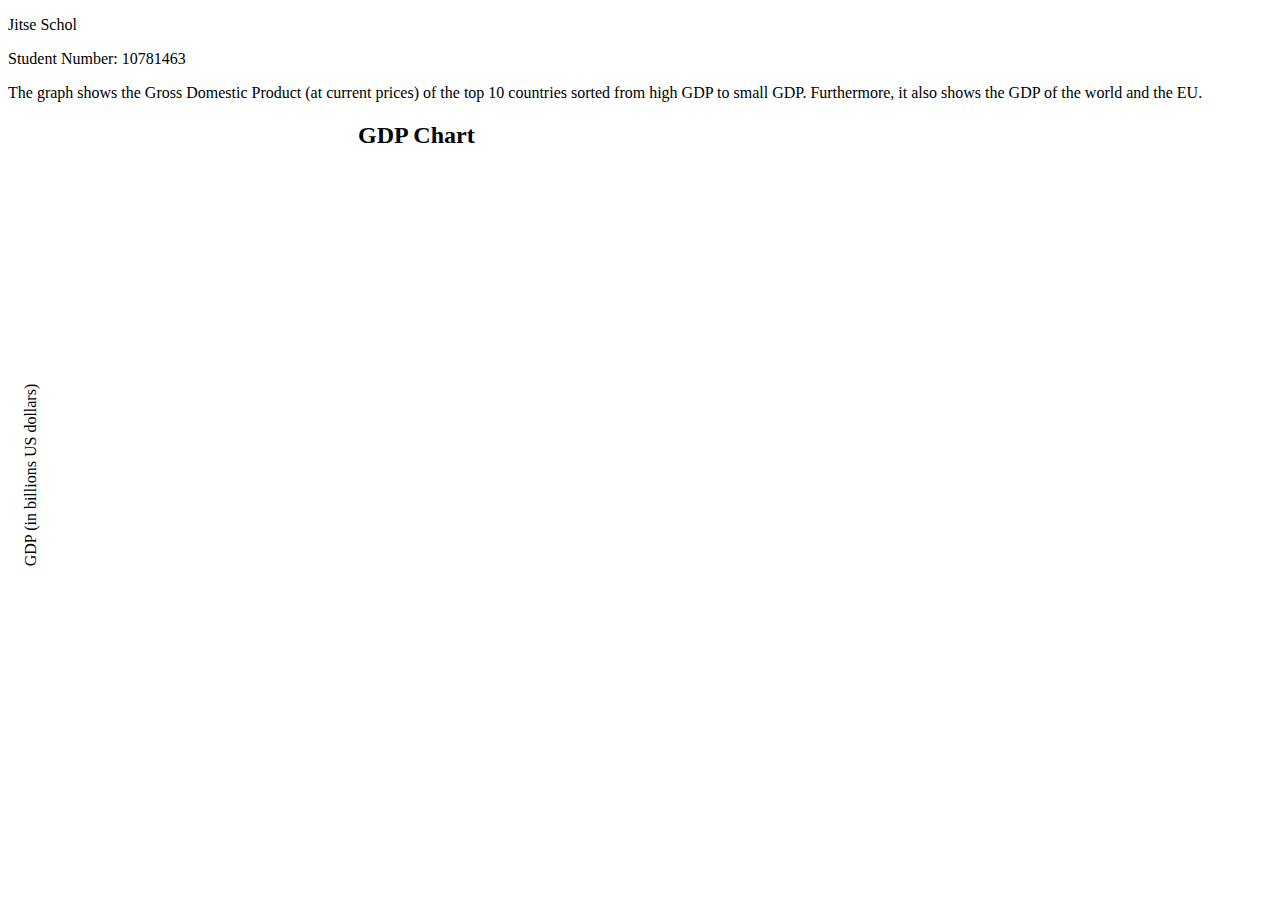
==== Homework/Week_3/index.html @ e4596e2a "Map" ====
<!DOCTYPE html>
<html>
  <head>
    <meta charset="utf-8">

      <script type="text/javascript" src="d3/d3.v3.js"></script>

      <!-- retrieved from http://bl.ocks.org/Caged/6476579 -->
      <script src="http://labratrevenge.com/d3-tip/javascripts/d3.tip.v0.6.3.js"></script>
      <style>
      .axis path, .axis line, .axis_x path, .axis_x line {
          fill: none;
          stroke: black;
          shape-rendering: crispEdges;
      }
      .axis text{
        font-family: sans-serif;
        font-size: 11px;
      }
      .axis_x text{
        display: none;
      }

      /* retrieved from http://bl.ocks.org/Caged/6476579 */
      rect{
        fill: orange;
      }
      rect:hover{
        fill: blue
      }

      .d3-tip {
        line-height: 1;
        font-weight: bold;
        padding: 12px;
        background: rgba(0, 0, 0, 0.8);
        color: #fff;
        border-radius: 2px;
      }

      /* Creates a small triangle extender for the tooltip */
      .d3-tip:after {
        box-sizing: border-box;
        display: inline;
        font-size: 10px;
        width: 100%;
        line-height: 1;
        color: rgba(0, 0, 0, 0.8);
        content: "\25BC";
        position: absolute;
        text-align: center;
      }

      /* Style northward tooltips differently */
      .d3-tip.n:after {
        margin: -1px 0 0 0;
        top: 100%;
        left: 0;
      }
      /* retrieved from https://css-tricks.com/snippets/css/text-rotation/ */
      .y_axis_text {

        /* Safari */
        -webkit-transform: rotate(-90deg);

        /* Firefox */
        -moz-transform: rotate(-90deg);

        /* IE */
        -ms-transform: rotate(-90deg);

        /* Opera */
        -o-transform: rotate(-90deg);

        /* Internet Explorer */
        filter: progid:DXImageTransform.Microsoft.BasicImage(rotation=3);

        /* set position */
        position: absolute;
        left:-60px;
        bottom: 400px;
      }
      </style>

  </head>
  <body>
    <p>Jitse Schol </p>
    <p>Student Number: 10781463</p>
    <p>The graph shows the Gross Domestic Product (at current prices) of the top 10 countries sorted from high GDP to small GDP. Furthermore, it also shows the GDP of the world and the EU.</p>
    <h2 style="margin-left: 350px; margin-bottom: -75px"> GDP Chart </h2>
    <p class="y_axis_text">GDP (in billions US dollars)</p>
    <script type="text/javascript">

          // append title
          d3.select("head").append("title").text("GDP Chart");

          // retrieved from http://learnjsdata.com/read_data.html
          d3.json("imf_gdp_json.json", function(dataset) {

            // create SVG element, retrieved from http://alignedleft.com/tutorials/d3/making-a-bar-chart
            var svg = d3.select("body")
              .append("svg")

              // set width svg
              .attr("width", 1000)

              // set height svg
              .attr("height", 600);

            // retrieved from http://bl.ocks.org/Caged/6476579
            var tip = d3.tip()

              // assign d3-tip class
              .attr('class', 'd3-tip')

              // set offset
              .offset([-10, 0])

              // write the information displayed with tip
              .html(function(d) {
                return "<strong>GDP:</strong> <span style='color:red'>" + d['GDP_current_prices'] + "</span>";
              })

            // call tip
            svg.call(tip);

            svg.selectAll("rect")

              // use dataset
              .data(dataset['data'])
              .enter()

              // append rectangle
              .append("rect")
              .attr("x", function(d, i) {

                  // bar width of 20 plus 1 for padding
                  return 80 + (i * 61);
              })
              .attr("y", function(d) {

                  // scale by dividing data by 200
                  return 500 - (d['GDP_current_prices'])/200;
                })

              // set width of bar to 60
              .attr("width", 60)


              .attr("height", function(d) {
                  return (d['GDP_current_prices'])/200})

              /* retrieved from http://bl.ocks.org/Caged/6476579,
               * show tip when mouse hovers over element
               */
              .on('mouseover', tip.show)
              // hide tip when mouse moves out
              .on('mouseout', tip.hide)

            svg.selectAll("text")
              .data(dataset['data'])
              .enter()

              // append text
              .append("text")
              .text(function(d) {

                  // write country name
                  return d['Country'];
              })

              // set x position of text
              .attr("x", function(d, i) {

                  // for short country names, f.e. UK
                  if ((d['Country'].length) < 3){

                    // position text
                    return (i * 61) + 98;
                  }

                  // for longer country names
                  else
                  {

                  // position text
                  return (i * 61) + 85;
                }
              })

              // height of country name text
              .attr("y", function(d) {
                  return 520;
                })

          // set domain and range for x and y
          var domain_min_x = 0;
          var domain_max_x = 12;
          var domain_min_y = 0;
          var domain_max_y = 80000
          var range_min_x = 80;
          var range_max_x = 811;
          var range_min_y = 500;
          var range_max_y = 101;

          // create x scale using x domain and x range
          var xScale = d3.scale.linear()
              .domain([domain_min_x, domain_max_x])
              .range([range_min_x, range_max_x]);

          // create y scale using y domain and y range
          var yScale = d3.scale.linear()
              .domain([domain_min_y, domain_max_y])
              .range([range_min_y, range_max_y]);

          var yAxis = d3.svg.axis()
                  .scale(yScale)
                  .orient("left")
                  .ticks(5);

          var xAxis = d3.svg.axis()
                  .scale(xScale)
                  .orient("bottom")

          // append x axis
          svg.append("g")

            // use axis_x class
            .attr("class", "axis_x")

            // transform x axis
            .attr("transform", "translate(0, " + (500) + ")")

            // call x axis
            .call(xAxis);

          // append y axis
          svg.append("g")

            // use axis class
            .attr("class", "axis")

            // transform y axis
            .attr("transform", "translate(" + 80 +", 0)")

            // call y axis
            .call(yAxis);

          // append paragraph with source
          d3.select("body").append("p").html("The data was retrieved from the <a href='http://www.imf.org/external/datamapper/NGDPD@WEO/OEMDC/ADVEC/WEOWORLD'>International Monetary Fund</a>");

          });
      </script>
  </body>
</html>
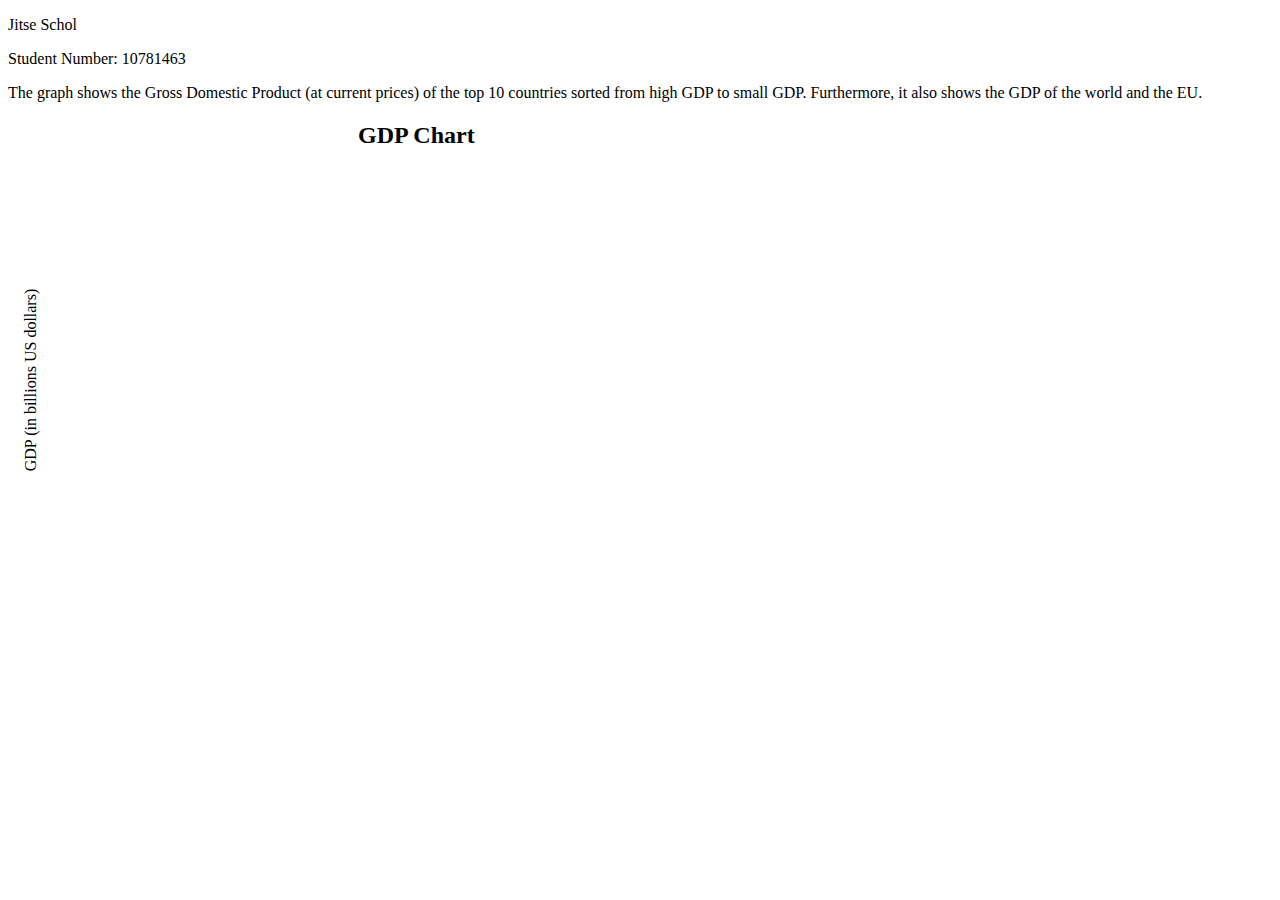
==== commit cba9af78: "Homework Week 3" ====
--- a/Homework/Week_3/index.html
+++ b/Homework/Week_3/index.html
@@ -1,3 +1,12 @@
+<!--
+Jitse Schol
+Student Number: 10781463
+Data Processing Week 3
+Most of the javascript code was retrieved from the d3 tutorial by Scott Murray
+from http://alignedleft.com/tutorials/d3/adding-elements , after which it was altered
+to fit this dataset and to my preferred layout.
+-->
+
 <!DOCTYPE html>
 <html>
   <head>
@@ -8,15 +17,21 @@
       <!-- retrieved from http://bl.ocks.org/Caged/6476579 -->
       <script src="http://labratrevenge.com/d3-tip/javascripts/d3.tip.v0.6.3.js"></script>
       <style>
+
+      /* style of axis */
       .axis path, .axis line, .axis_x path, .axis_x line {
           fill: none;
           stroke: black;
           shape-rendering: crispEdges;
       }
+
+      /* style of axis text */
       .axis text{
         font-family: sans-serif;
         font-size: 11px;
       }
+
+      /* style of x axis text */
       .axis_x text{
         display: none;
       }
@@ -38,7 +53,7 @@
         border-radius: 2px;
       }
 
-      /* Creates a small triangle extender for the tooltip */
+      /* creates a small triangle extender for the tooltip */
       .d3-tip:after {
         box-sizing: border-box;
         display: inline;
@@ -57,7 +72,10 @@
         top: 100%;
         left: 0;
       }
-      /* retrieved from https://css-tricks.com/snippets/css/text-rotation/ */
+      /*
+       * retrieved from https://css-tricks.com/snippets/css/text-rotation/
+       * rotates text
+       */
       .y_axis_text {
 
         /* Safari */
@@ -78,7 +96,7 @@
         /* set position */
         position: absolute;
         left:-60px;
-        bottom: 400px;
+        bottom: 55%;
       }
       </style>
 
@@ -89,6 +107,7 @@
     <p>The graph shows the Gross Domestic Product (at current prices) of the top 10 countries sorted from high GDP to small GDP. Furthermore, it also shows the GDP of the world and the EU.</p>
     <h2 style="margin-left: 350px; margin-bottom: -75px"> GDP Chart </h2>
     <p class="y_axis_text">GDP (in billions US dollars)</p>
+
     <script type="text/javascript">
 
           // append title
@@ -124,6 +143,7 @@
             // call tip
             svg.call(tip);
 
+            // select all rectangles
             svg.selectAll("rect")
 
               // use dataset
@@ -134,19 +154,19 @@
               .append("rect")
               .attr("x", function(d, i) {
 
-                  // bar width of 20 plus 1 for padding
+                  // set x position of bar chart
                   return 80 + (i * 61);
               })
               .attr("y", function(d) {
 
-                  // scale by dividing data by 200
+                  // set y position of bar chart
                   return 500 - (d['GDP_current_prices'])/200;
                 })
 
               // set width of bar to 60
               .attr("width", 60)
 
-
+              // set height of bar
               .attr("height", function(d) {
                   return (d['GDP_current_prices'])/200})
 
@@ -154,6 +174,7 @@
                * show tip when mouse hovers over element
                */
               .on('mouseover', tip.show)
+
               // hide tip when mouse moves out
               .on('mouseout', tip.hide)
 
@@ -213,13 +234,25 @@
               .domain([domain_min_y, domain_max_y])
               .range([range_min_y, range_max_y]);
 
+          // create y axis
           var yAxis = d3.svg.axis()
+
+                  // use y scale
                   .scale(yScale)
+
+                  // set orient
                   .orient("left")
+
+                  // set ticks
                   .ticks(5);
 
+          // create x axis
           var xAxis = d3.svg.axis()
+          
+                  // use x scale
                   .scale(xScale)
+
+                  // set orient
                   .orient("bottom")
 
           // append x axis
